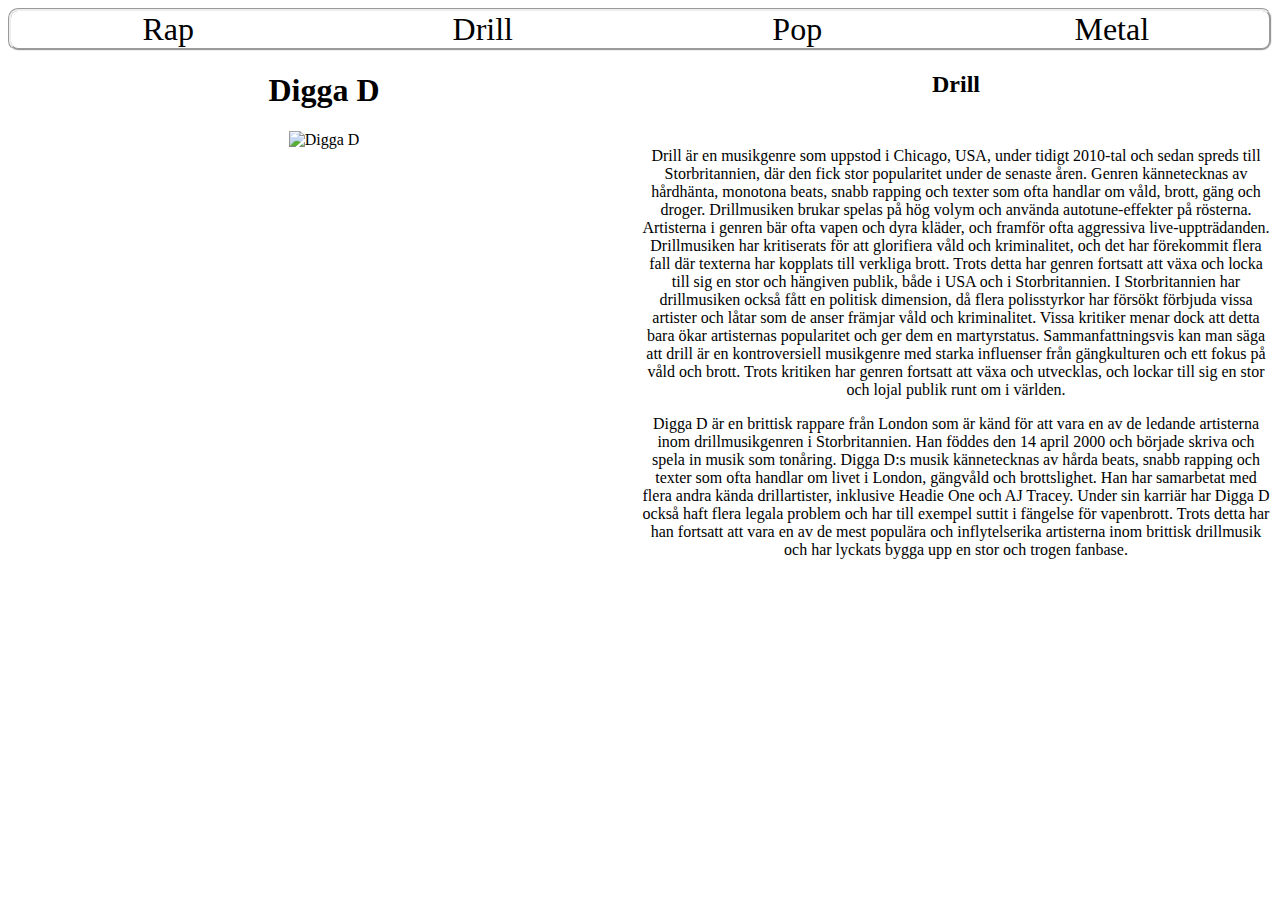
==== Drill.html @ 69bdb82e "fsaf" ====
<!DOCTYPE html>
<html lang="sv">
    <head>
        <meta charset ="UTF-8">
        <title>Drill</title>
        <meta name="viewport" content="width=device-width, initial-scale=1.0">
        <link href="style.css" rel="stylesheet">
    </head>

    <body id="alem">
        <header>
            <nav>
                <ul>
                    <li><a href="Rap.html">Rap</a></li>
                    <li><a href="Drill.html">Drill</a></li>
                    <li><a href="Pop.html">Pop</a></li>
                    <li><a href="Metal.html">Metal</a></li>
                </ul>
            </nav>
        </header>
        <main id="hejdåhej">

            
            <section>
                <h1>Digga D</h1>

            </section>
            <section>
                <h2>Drill</h2>
                
                    
            </section>
            <section>
                <img src="https://townsquare.media/site/812/files/2022/03/attachment-digga-d.jpg?w=1200&h=0&zc=1&s=0&a=t&q=89" alt="Digga D">

            </section>
            <section>
                <p>Drill är en musikgenre som uppstod i Chicago, USA, under tidigt 2010-tal och sedan spreds till Storbritannien, där den fick stor popularitet under de senaste åren. Genren kännetecknas av hårdhänta, monotona beats, snabb rapping och texter som ofta handlar om våld, brott, gäng och droger.

                    Drillmusiken brukar spelas på hög volym och använda autotune-effekter på rösterna. Artisterna i genren bär ofta vapen och dyra kläder, och framför ofta aggressiva live-uppträdanden.
                    
                    Drillmusiken har kritiserats för att glorifiera våld och kriminalitet, och det har förekommit flera fall där texterna har kopplats till verkliga brott. Trots detta har genren fortsatt att växa och locka till sig en stor och hängiven publik, både i USA och i Storbritannien.
                    
                    I Storbritannien har drillmusiken också fått en politisk dimension, då flera polisstyrkor har försökt förbjuda vissa artister och låtar som de anser främjar våld och kriminalitet. Vissa kritiker menar dock att detta bara ökar artisternas popularitet och ger dem en martyrstatus.
                    
                    Sammanfattningsvis kan man säga att drill är en kontroversiell musikgenre med starka influenser från gängkulturen och ett fokus på våld och brott. Trots kritiken har genren fortsatt att växa och utvecklas, och lockar till sig en stor och lojal publik runt om i världen.</p>

                    <p>Digga D är en brittisk rappare från London som är känd för att vara en av de ledande artisterna inom drillmusikgenren i Storbritannien. Han föddes den 14 april 2000 och började skriva och spela in musik som tonåring.

                        Digga D:s musik kännetecknas av hårda beats, snabb rapping och texter som ofta handlar om livet i London, gängvåld och brottslighet. Han har samarbetat med flera andra kända drillartister, inklusive Headie One och AJ Tracey.
                        
                        Under sin karriär har Digga D också haft flera legala problem och har till exempel suttit i fängelse för vapenbrott. Trots detta har han fortsatt att vara en av de mest populära och inflytelserika artisterna inom brittisk drillmusik och har lyckats bygga upp en stor och trogen fanbase.</p>
            </section>
            
        </main>
        <footer>

        </footer>
    </body>
</html>
---- style.css ----
#wrapper{ /*för att designa ett specifikt element med ett id som jag valde att ha på en specifik body*/
    background-image: url(https://static.vecteezy.com/system/resources/previews/004/224/893/original/abstract-design-halftone-white-and-grey-background-decorative-website-layout-or-poster-banner-brochure-print-ad-illustration-vector.jpg);
    display: grid;
    grid-template-rows: 1fr 2fr 1fr ;
    grid-template-areas: 
    "header"
    "main"
    "nav";
    font-size: 30px;
    padding:8px;
}
header{ /*header delen är en del av griden, lägger till något som att centrera texten*/
    grid-area: header;
    text-align: center;
}
form{ /*för att designa min form på inloggnings sidan */
    grid-area: form;
    margin: auto;
    border-width: 3px;
    border-style: solid;
    border-radius: 1em;
    padding: 2em;
    text-align: center;
}
input{ /*designar skriv fältets border och storlek i min form*/
    border-radius: 10px;
    font-size: 20px;

}
label{ /*designar inmatat text storlek i min form */
    font-size: 30px;

}
nav{ /*nav är en del av griden där jag designar border och stil*/
    grid-area: nav;
    border-style: groove;
    border-radius: 10px;
    
}
nav ul{ /*naven är uppdelad i 4 delar och är en del av griden, de ska även vara på rätt plats och ul är som ett barn till naven*/
    display:grid;
    grid-template-columns: 1fr 1fr 1fr 1fr;
    padding: 0%;
    margin: 0%;
    

}
nav li{ /*designar navens utseende där jag ändrar storlek och centrerar även tar bort punkter*/
    list-style: none;
    text-align: center;
    font-size: 2em; 
}

nav a{ /*Så länkarna bara ser ut som text*/
    text-decoration: none;
    color: black;

}

#hej{
    
    display: grid;
    grid-template-columns: 1fr 1fr;
    grid-template-rows: auto 1fr;
    grid-template-areas: 
    "section section"
    "section section";
    
}

#felix{
    background-image: url(https://4kwallpapers.com/images/wallpapers/pop-smoke-american-5120x2880-11137.jpg);
}

img{ /*ändrar bild på bredden*/
    width: 600px;
}

section{ /*centrerar allt som jag har i mina sections */
    text-align: center;
    
}
#hejdå{
   
    display: grid;
    grid-template-columns: 1fr 1fr;
    grid-template-rows: auto 1fr;
    grid-template-areas: 
    "section section"
    "section section";


}

#walter{
    background-image: url(https://cdn.wallpapersafari.com/99/0/0ykSfa.jpg);
}
#alem{
    background-image: url(https://wallpaperstock.net/grey-patterns_wallpapers_2638_1920x1080.jpg);
}
#hejdåhej{
    
    display: grid;
    grid-template-columns: 1fr 1fr;
    grid-template-rows: auto 1fr;
    grid-template-areas: 
    "section section"
    "section section";


}
#hejdåhejdå{
    
    display: grid;
    grid-template-columns: 1fr 1fr;
    grid-template-rows: auto 1fr;
    grid-template-areas: 
    "section section"
    "section section";


}

#leon{
    background-image: url(https://img1.wallspic.com/crops/7/6/6/8/48667/48667-angle-wood-logo-thrash_metal-music-1920x1080.jpg);
}

.quote{ /*designar min klass där jag ändrar apperance och storlek */
    font-family: cursive;
    font-size: small;
    
}

#vit{
    color:#FFFFFF;
}

iframe{ /* ändrar storlek på min spelbara youtube video*/
    width: 500px;
    height: 250px;
}

@media screen and (max-width: 800px){ /* matchar webbläsarens/enhetens storlek som du är på*/

}
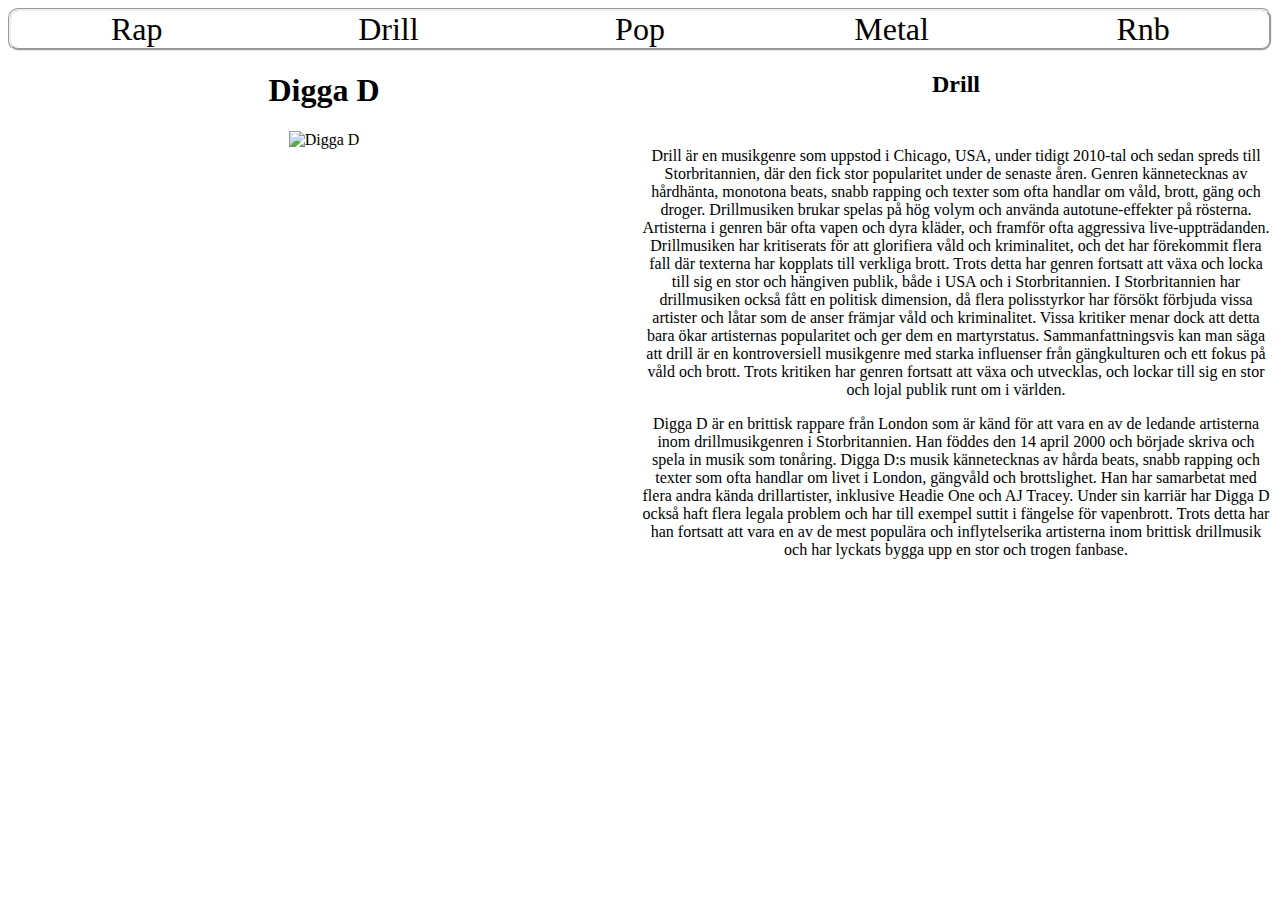
==== commit 7c3744d1: "hgdfg" ====
--- a/Drill.html
+++ b/Drill.html
@@ -7,18 +7,19 @@
         <link href="style.css" rel="stylesheet">
     </head>
 
-    <body id="alem">
+    <body id="bakgrund4">
         <header>
-            <nav>
-                <ul>
-                    <li><a href="Rap.html">Rap</a></li>
+            <nav> <!--En meny som du använder för att navigera-->
+                <ul> <!--barn till nav, en lista-->
+                    <li><a href="Rap.html">Rap</a></li> 
                     <li><a href="Drill.html">Drill</a></li>
                     <li><a href="Pop.html">Pop</a></li>
                     <li><a href="Metal.html">Metal</a></li>
+                    <li><a href="Rnb.html">Rnb</a></li>
                 </ul>
             </nav>
         </header>
-        <main id="hejdåhej">
+        <main id="grid">
 
             
             <section>
--- a/style.css
+++ b/style.css
@@ -5,10 +5,17 @@
     grid-template-areas: 
     "header"
     "main"
-    "nav";
+    "nav"
+    "footer"
+    ;
     font-size: 30px;
     padding:8px;
+
+
 }
+    
+
+
 header{ /*header delen är en del av griden, lägger till något som att centrera texten*/
     grid-area: header;
     text-align: center;
@@ -39,7 +46,7 @@
 }
 nav ul{ /*naven är uppdelad i 4 delar och är en del av griden, de ska även vara på rätt plats och ul är som ett barn till naven*/
     display:grid;
-    grid-template-columns: 1fr 1fr 1fr 1fr;
+    grid-template-columns: 1fr 1fr 1fr 1fr 1fr;
     padding: 0%;
     margin: 0%;
     
@@ -57,7 +64,16 @@
 
 }
 
-#hej{
+    footer{
+        grid-area: footer;
+    }
+    
+    main{
+        grid-area: main;
+    }
+
+
+#grid{
     
     display: grid;
     grid-template-columns: 1fr 1fr;
@@ -68,8 +84,9 @@
     
 }
 
-#felix{
+#bakgrund{
     background-image: url(https://4kwallpapers.com/images/wallpapers/pop-smoke-american-5120x2880-11137.jpg);
+    
 }
 
 img{ /*ändrar bild på bredden*/
@@ -80,49 +97,22 @@
     text-align: center;
     
 }
-#hejdå{
-   
-    display: grid;
-    grid-template-columns: 1fr 1fr;
-    grid-template-rows: auto 1fr;
-    grid-template-areas: 
-    "section section"
-    "section section";
 
 
+#bakgrund2{
+    background-image: url(https://cdn.wallpapersafari.com/99/0/0ykSfa.jpg);
+}
+#bakgrund4{
+    background-image: url(https://wallpaperstock.net/grey-patterns_wallpapers_2638_1920x1080.jpg);
 }
 
-#walter{
-    background-image: url(https://cdn.wallpapersafari.com/99/0/0ykSfa.jpg);
-}
-#alem{
-    background-image: url(https://wallpaperstock.net/grey-patterns_wallpapers_2638_1920x1080.jpg);
-}
-#hejdåhej{
-    
-    display: grid;
-    grid-template-columns: 1fr 1fr;
-    grid-template-rows: auto 1fr;
-    grid-template-areas: 
-    "section section"
-    "section section";
 
 
-}
-#hejdåhejdå{
-    
-    display: grid;
-    grid-template-columns: 1fr 1fr;
-    grid-template-rows: auto 1fr;
-    grid-template-areas: 
-    "section section"
-    "section section";
 
 
-}
 
-#leon{
-    background-image: url(https://img1.wallspic.com/crops/7/6/6/8/48667/48667-angle-wood-logo-thrash_metal-music-1920x1080.jpg);
+#bakgrund3{
+    background-image: url(https://www.myfreetextures.com/wp-content/uploads/2011/06/brushedsteel4.jpg);
 }
 
 .quote{ /*designar min klass där jag ändrar apperance och storlek */
@@ -132,7 +122,7 @@
 }
 
 #vit{
-    color:#FFFFFF;
+    color:#0B0B0B;
 }
 
 iframe{ /* ändrar storlek på min spelbara youtube video*/
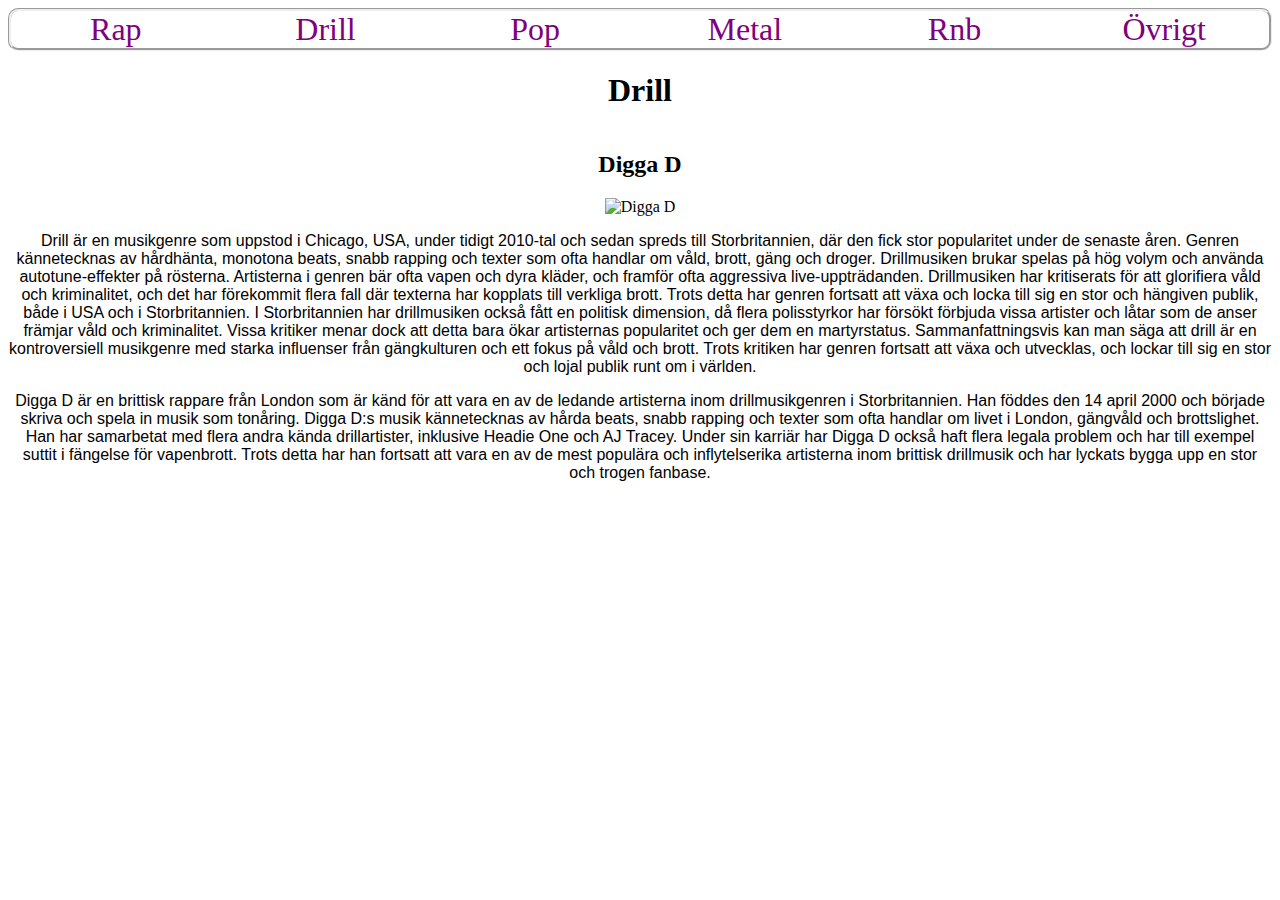
==== commit 10136046: "sgsghhgf" ====
--- a/Drill.html
+++ b/Drill.html
@@ -16,18 +16,19 @@
                     <li><a href="Pop.html">Pop</a></li>
                     <li><a href="Metal.html">Metal</a></li>
                     <li><a href="Rnb.html">Rnb</a></li>
+                    <li><a href="Övrigt.html">Övrigt</a></li>
                 </ul>
             </nav>
         </header>
-        <main id="grid">
+        <main id="grid3">
 
             
             <section>
-                <h1>Digga D</h1>
+                <h1>Drill</h1>
 
             </section>
             <section>
-                <h2>Drill</h2>
+                <h2>Digga D</h2>
                 
                     
             </section>
--- a/style.css
+++ b/style.css
@@ -12,6 +12,26 @@
     padding:8px;
 
 
+}
+/* LoVe Focus HAte */ 
+a:link{
+    color:purple;
+}
+
+a:visited{
+    color: navy;
+}
+
+a:focus{
+    color: rgb(255,0,0);
+}
+
+a:hover{
+    color:#0000ff;
+}
+
+a:active{
+    color: green;
 }
     
 
@@ -46,7 +66,7 @@
 }
 nav ul{ /*naven är uppdelad i 4 delar och är en del av griden, de ska även vara på rätt plats och ul är som ett barn till naven*/
     display:grid;
-    grid-template-columns: 1fr 1fr 1fr 1fr 1fr;
+    grid-template-columns: 1fr 1fr 1fr 1fr 1fr 1fr;
     padding: 0%;
     margin: 0%;
     
@@ -81,6 +101,41 @@
     grid-template-areas: 
     "section section"
     "section section";
+    
+}
+
+#grid2{
+    display: grid;
+    grid-template-columns: 1fr 1fr 1fr;
+    grid-template-rows: auto 1fr;
+    grid-template-areas: 
+    "section section"
+    "section ";
+}
+
+#grid3{
+    display: grid;
+    grid-template-columns:1fr;
+    grid-template-rows: auto 1fr;
+    grid-template-areas: 
+    "section section"
+    "section ";
+}
+
+
+
+section > p{
+    font-family:'Lucida Sans', 'Lucida Sans Regular', 'Lucida Grande', 'Lucida Sans Unicode', Verdana, sans-serif
+}
+
+body{
+    
+    display: grid;
+    grid-template-columns: 1fr;
+    grid-template-rows: auto auto;
+    grid-template-areas: 
+    "header"
+    "main";
     
 }
 
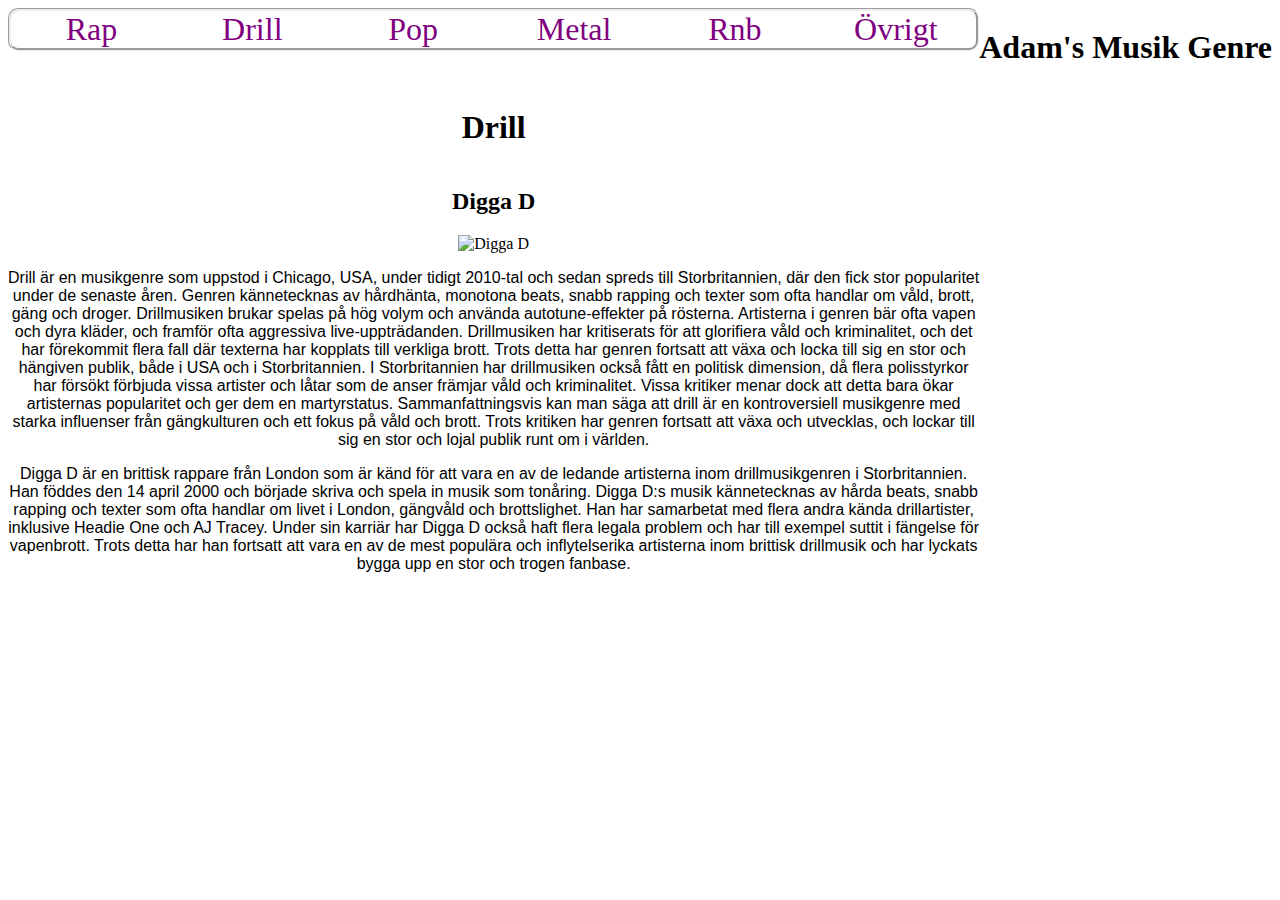
==== commit b654897e: "daDASF" ====
--- a/Drill.html
+++ b/Drill.html
@@ -8,6 +8,7 @@
     </head>
 
     <body id="bakgrund4">
+        <h1>Adam's Musik Genre</h1>
         <header>
             <nav> <!--En meny som du använder för att navigera-->
                 <ul> <!--barn till nav, en lista-->
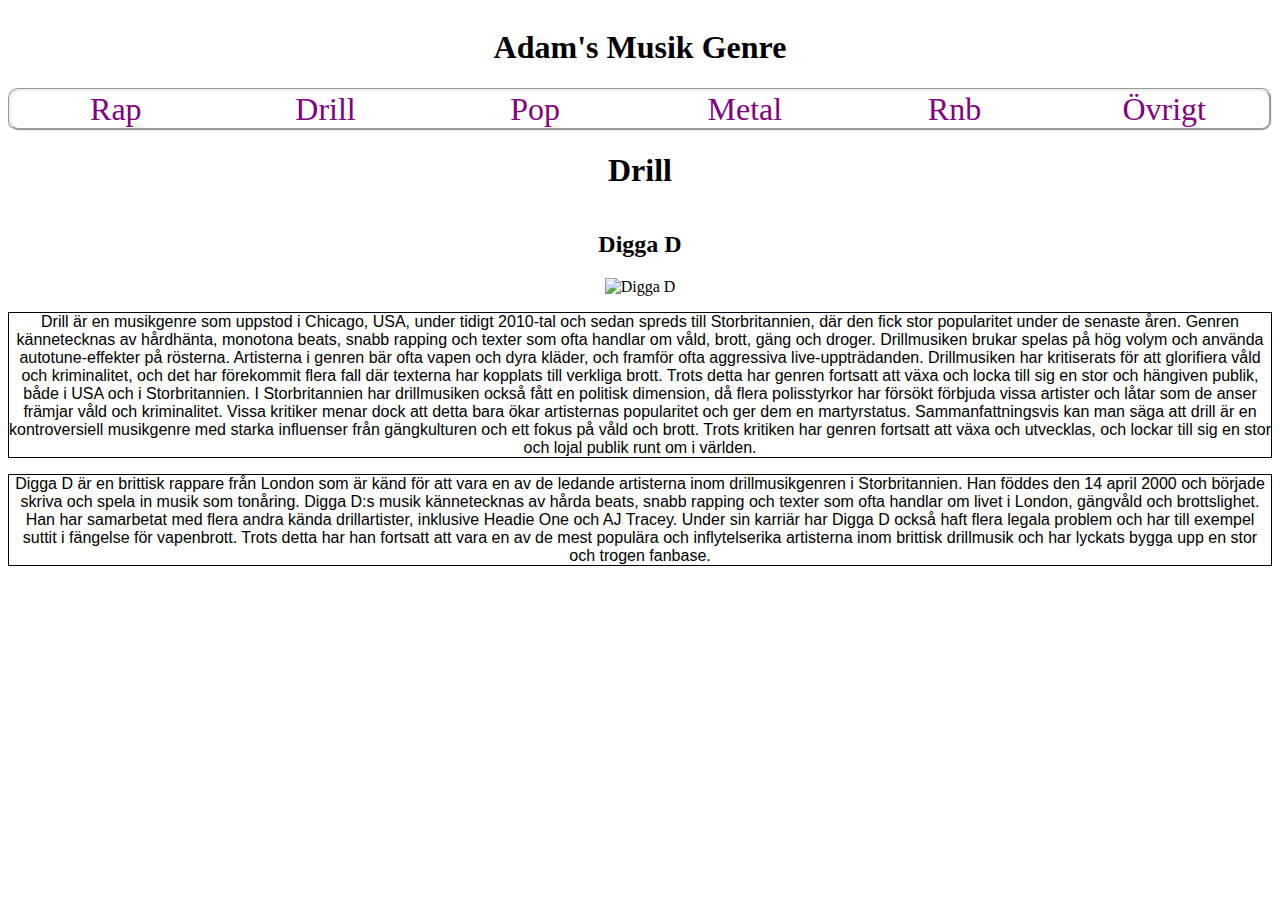
==== commit eea4322e: "gfdsgdf" ====
--- a/Drill.html
+++ b/Drill.html
@@ -8,8 +8,9 @@
     </head>
 
     <body id="bakgrund4">
-        <h1>Adam's Musik Genre</h1>
+        
         <header>
+            <h1>Adam's Musik Genre</h1>
             <nav> <!--En meny som du använder för att navigera-->
                 <ul> <!--barn till nav, en lista-->
                     <li><a href="Rap.html">Rap</a></li> 
--- a/style.css
+++ b/style.css
@@ -1,6 +1,6 @@
 #wrapper{ /*för att designa ett specifikt element med ett id som jag valde att ha på en specifik body*/
-    background-image: url(https://static.vecteezy.com/system/resources/previews/004/224/893/original/abstract-design-halftone-white-and-grey-background-decorative-website-layout-or-poster-banner-brochure-print-ad-illustration-vector.jpg);
-    display: grid;
+    background-image: url(https://static.vecteezy.com/system/resources/previews/004/224/893/original/abstract-design-halftone-white-and-grey-background-decorative-website-layout-or-poster-banner-brochure-print-ad-illustration-vector.jpg); /*bakgrundsbilden på min inloggnings sida */
+    display: grid; 
     grid-template-rows: 1fr 2fr 1fr ;
     grid-template-areas: 
     "header"
@@ -17,32 +17,32 @@
 a:link{
     color:purple;
 }
-
+/* LoVe Focus HAte */ 
 a:visited{
     color: navy;
 }
-
+/* LoVe Focus HAte */ 
 a:focus{
     color: rgb(255,0,0);
 }
-
+/* LoVe Focus HAte */ 
 a:hover{
     color:#0000ff;
 }
-
+/* LoVe Focus HAte */ 
 a:active{
-    color: green;
+    color: rgb(128, 0, 0);
 }
     
 
 
 header{ /*header delen är en del av griden, lägger till något som att centrera texten*/
-    grid-area: header;
-    text-align: center;
+    grid-area: header;  /*Placerar Header*/
+    text-align: center; /*centrerar texten inom header*/
 }
 form{ /*för att designa min form på inloggnings sidan */
-    grid-area: form;
-    margin: auto;
+    grid-area: form; /*placerar form*/
+    margin: auto; 
     border-width: 3px;
     border-style: solid;
     border-radius: 1em;
@@ -83,16 +83,16 @@
     color: black;
 
 }
-
-    footer{
+    /* möjliggör så att min grid är med i footer*/ 
+    footer{ 
         grid-area: footer;
     }
-    
+    /*möjliggör så att min grid är med i main */
     main{
         grid-area: main;
     }
 
-
+/* det här är en av 3 grid id jag har för att få 3 olika layouts i 3 sidor*/
 #grid{
     
     display: grid;
@@ -124,11 +124,11 @@
 
 
 
-section > p{
+section > p{ /* en child där section är föräldern till p som är child enligt min html där p taggar som ligger i section blir påverkade*/
     font-family:'Lucida Sans', 'Lucida Sans Regular', 'Lucida Grande', 'Lucida Sans Unicode', Verdana, sans-serif
 }
 
-body{
+body{ /* sätter grid på allt inom min body/synliga innehållet som ska vara standard på varje sida*/
     
     display: grid;
     grid-template-columns: 1fr;
@@ -137,9 +137,11 @@
     "header"
     "main";
     
-}
-
-#bakgrund{
+    
+    
+}
+
+#bakgrund{ /*ett id som jag använder för att lägga en bakgrundsbild på min sida. Uppkomer på några andra ställen som t.ex. bakgrund2 som är för en annan sida */
     background-image: url(https://4kwallpapers.com/images/wallpapers/pop-smoke-american-5120x2880-11137.jpg);
     
 }
@@ -150,6 +152,7 @@
 
 section{ /*centrerar allt som jag har i mina sections */
     text-align: center;
+    
     
 }
 
@@ -176,9 +179,7 @@
     
 }
 
-#vit{
-    color:#0B0B0B;
-}
+
 
 iframe{ /* ändrar storlek på min spelbara youtube video*/
     width: 500px;
@@ -188,3 +189,15 @@
 @media screen and (max-width: 800px){ /* matchar webbläsarens/enhetens storlek som du är på*/
 
 }
+th,td,tr{ /* grupp selektor för th,td och tr i min tabell*/
+    border: 1px solid;
+    width: 25%;
+}
+p{
+    border: 1px solid;
+}
+
+#bakgrund5{
+    background-image:url(https://cdn.wallpapersafari.com/89/10/iCkJtq.jpg);
+}
+
